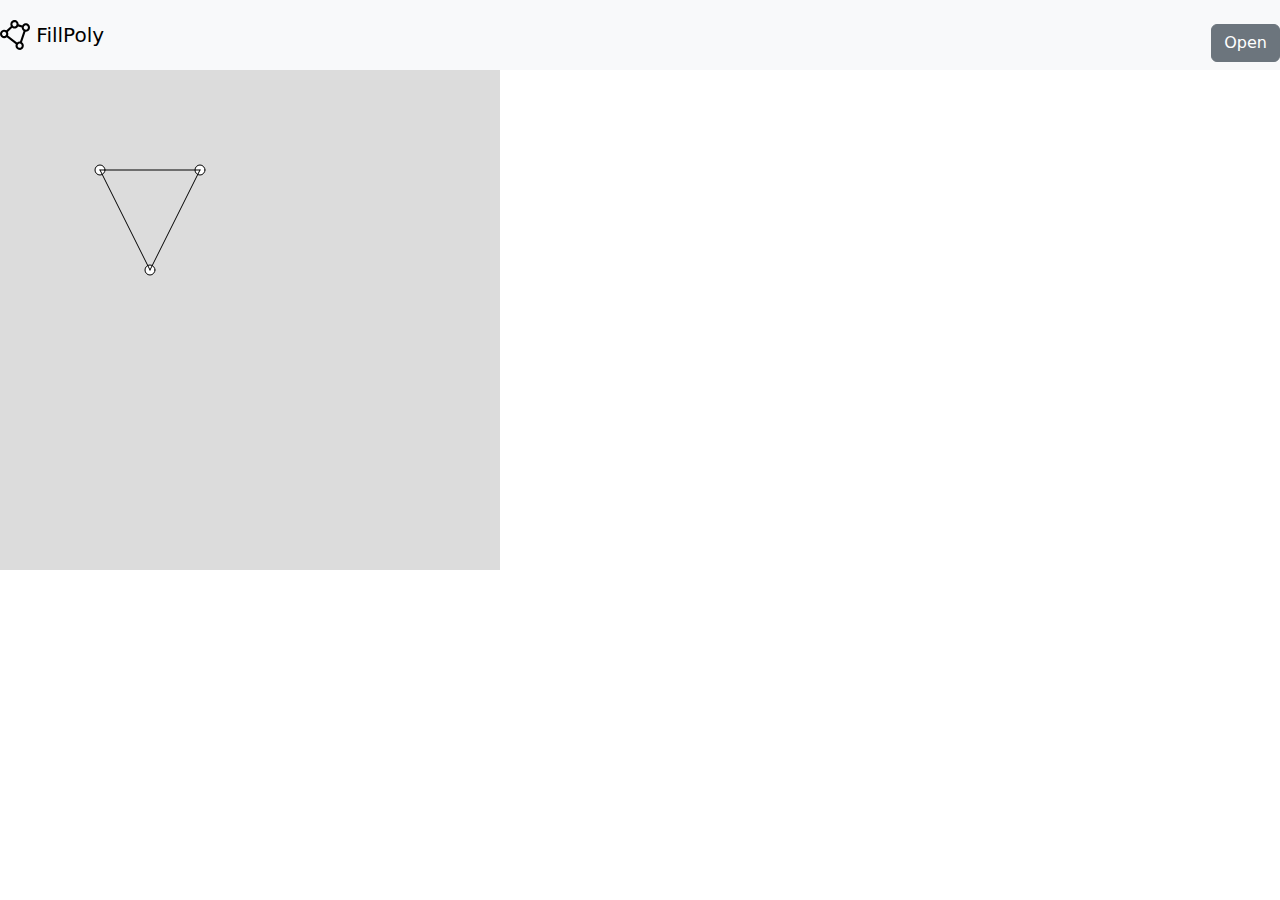
==== index.html @ da937078 "change button label" ====
<!DOCTYPE html>
<html lang="en">
  <head>
    <meta charset="utf-8" />
    <meta name="viewport" content="width=device-width, initial-scale=1.0">

    <title>Sketch</title>

    <link rel="stylesheet" type="text/css" href="style.css">

    <script src="libraries/p5.min.js"></script>
    <script src="libraries/p5.sound.min.js"></script>
    <link href="https://cdn.jsdelivr.net/npm/bootstrap@5.3.3/dist/css/bootstrap.min.css" rel="stylesheet" integrity="sha384-QWTKZyjpPEjISv5WaRU9OFeRpok6YctnYmDr5pNlyT2bRjXh0JMhjY6hW+ALEwIH" crossorigin="anonymous">
    <script src="sketch.js"></script>
  </head>

  <body>
    <nav class="navbar navbar-light bg-light">
      <a class="navbar-brand" href="#">
        <img src="Vector.svg" width="30" height="30" class="d-inline-block align-top" alt="">
        FillPoly
      </a>

      <button type="button" class="btn btn-secondary mt-3 ms-2" id="openButton" onclick="openA()">Open</button>
  </nav>     
 </div>
  </div>
    
  </body>
</html>
---- style.css ----
html, body {
  height: 100%;
}

canvas {
  display: block;

    /* This centers our sketch horizontally. */
    justify-content: center;

    /* This centers our sketch vertically. */
    align-items: center;

    margin: 0;
  display: flex;

}
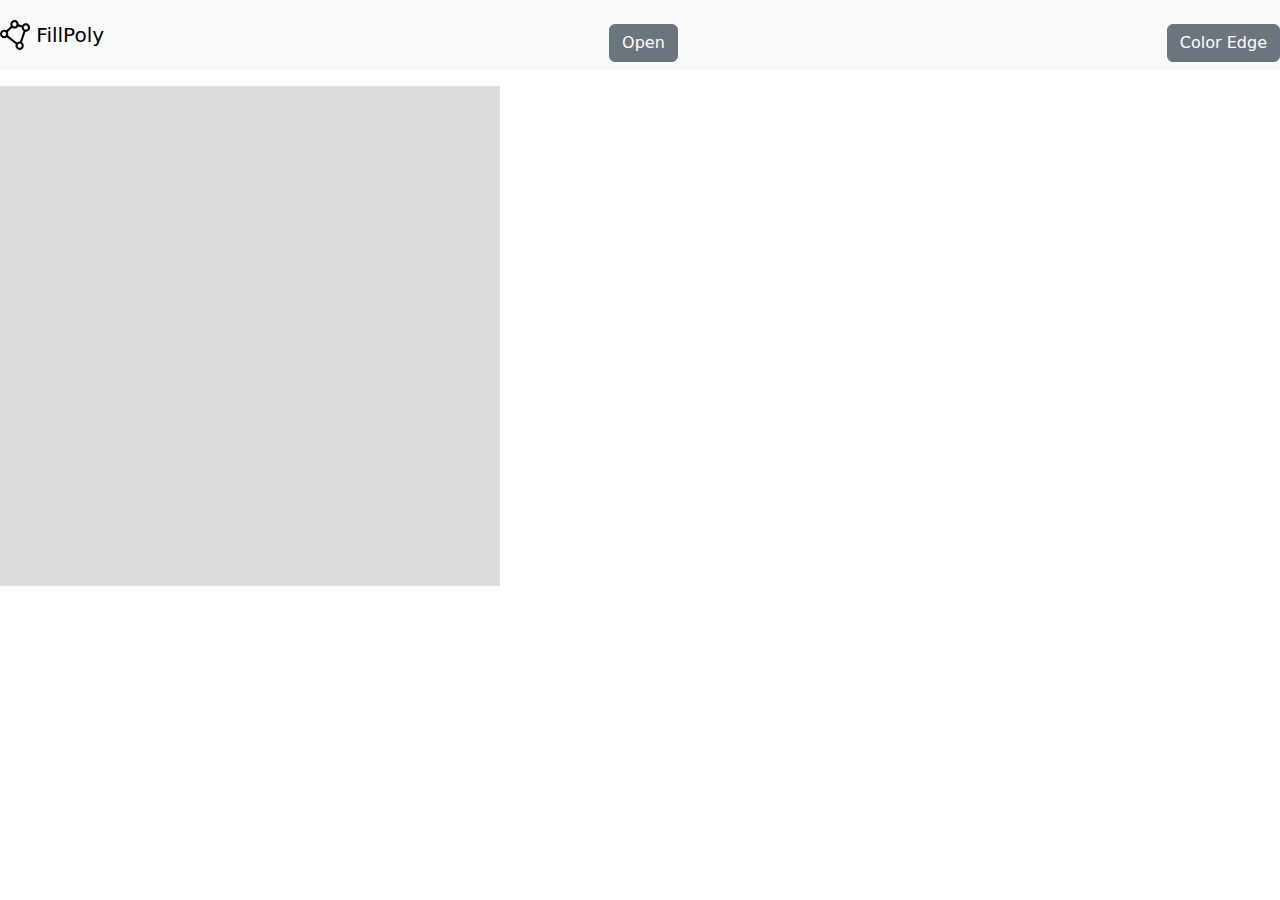
==== commit c1a98549: "yellow edge and polygon list" ====
--- a/index.html
+++ b/index.html
@@ -20,11 +20,12 @@
         <img src="Vector.svg" width="30" height="30" class="d-inline-block align-top" alt="">
         FillPoly
       </a>
-
       <button type="button" class="btn btn-secondary mt-3 ms-2" id="openButton" onclick="openA()">Open</button>
+      <button type="button" class="btn btn-secondary mt-3 ms-2" id="colorEdge" onclick="colorEdge()">Color Edge</button>
   </nav>     
  </div>
+ <ul id="polygons">
+ </ul>
   </div>
-    
   </body>
 </html>
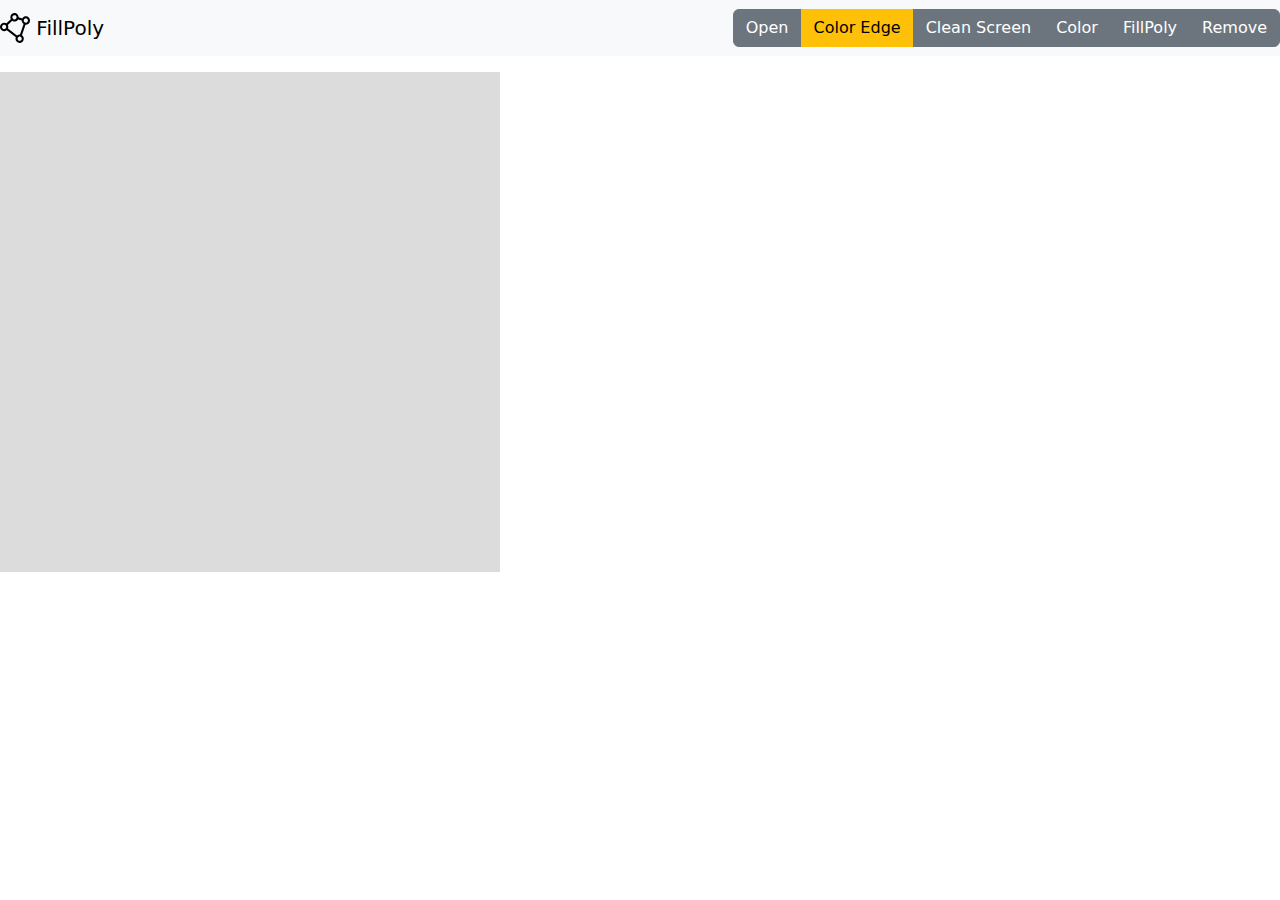
==== commit f692b9e9: "simple function clear and new buttons" ====
--- a/index.html
+++ b/index.html
@@ -20,8 +20,17 @@
         <img src="Vector.svg" width="30" height="30" class="d-inline-block align-top" alt="">
         FillPoly
       </a>
-      <button type="button" class="btn btn-secondary mt-3 ms-2" id="openButton" onclick="openA()">Open</button>
-      <button type="button" class="btn btn-secondary mt-3 ms-2" id="colorEdge" onclick="colorEdge()">Color Edge</button>
+
+      <div class="btn-group" role="group" aria-label="Basic example">
+        
+        <button type="button" class="btn btn-secondary" id="openButton" onclick="openA()">Open</button>
+        <button type="button" class="btn btn btn-warning" id="colorEdge" onclick="colorEdge()">Color Edge</button>
+        <button type="button" class="btn btn-secondary" id="cleanScreen" onclick="cleanList()">Clean Screen</button>
+    <button type="button" class="btn btn-secondary" id="colorButton" onclick="color()">Color</button>
+    <button type="button" class="btn btn-secondary" id="fillPolyButton" onclick="fillPoly()">FillPoly</button>
+    <button type="button" class="btn btn-secondary" id="removeButton" onclick="remove()">Remove</button>
+      </div>
+
   </nav>     
  </div>
  <ul id="polygons">
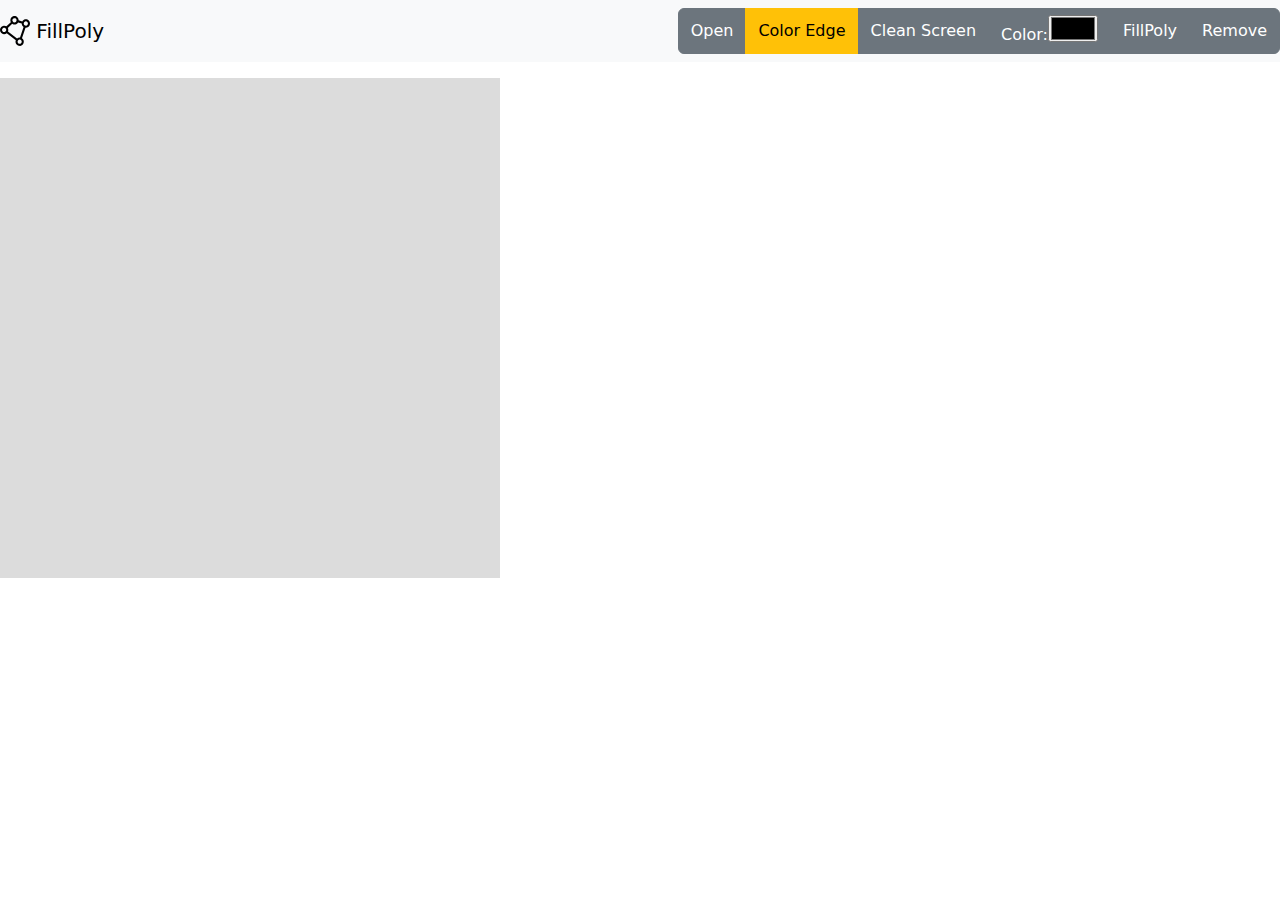
==== commit 15aed03d: "its Ok" ====
--- a/index.html
+++ b/index.html
@@ -26,8 +26,8 @@
         <button type="button" class="btn btn-secondary" id="openButton" onclick="openA()">Open</button>
         <button type="button" class="btn btn btn-warning" id="colorEdge" onclick="colorEdge()">Color Edge</button>
         <button type="button" class="btn btn-secondary" id="cleanScreen" onclick="cleanList()">Clean Screen</button>
-    <button type="button" class="btn btn-secondary" id="colorButton" onclick="color()">Color</button>
-    <button type="button" class="btn btn-secondary" id="fillPolyButton" onclick="fillPoly()">FillPoly</button>
+    <button type="button" class="btn btn-secondary" id="colorButton" onchan="color()"> Color:<input id="colorPicker" type="color" onchange="colorSelected()"></button>
+    <button type="button" class="btn btn-secondary" id="fillPolyButton" onclick="fillPolygon()">FillPoly</button>
     <button type="button" class="btn btn-secondary" id="removeButton" onclick="remove()">Remove</button>
       </div>
 
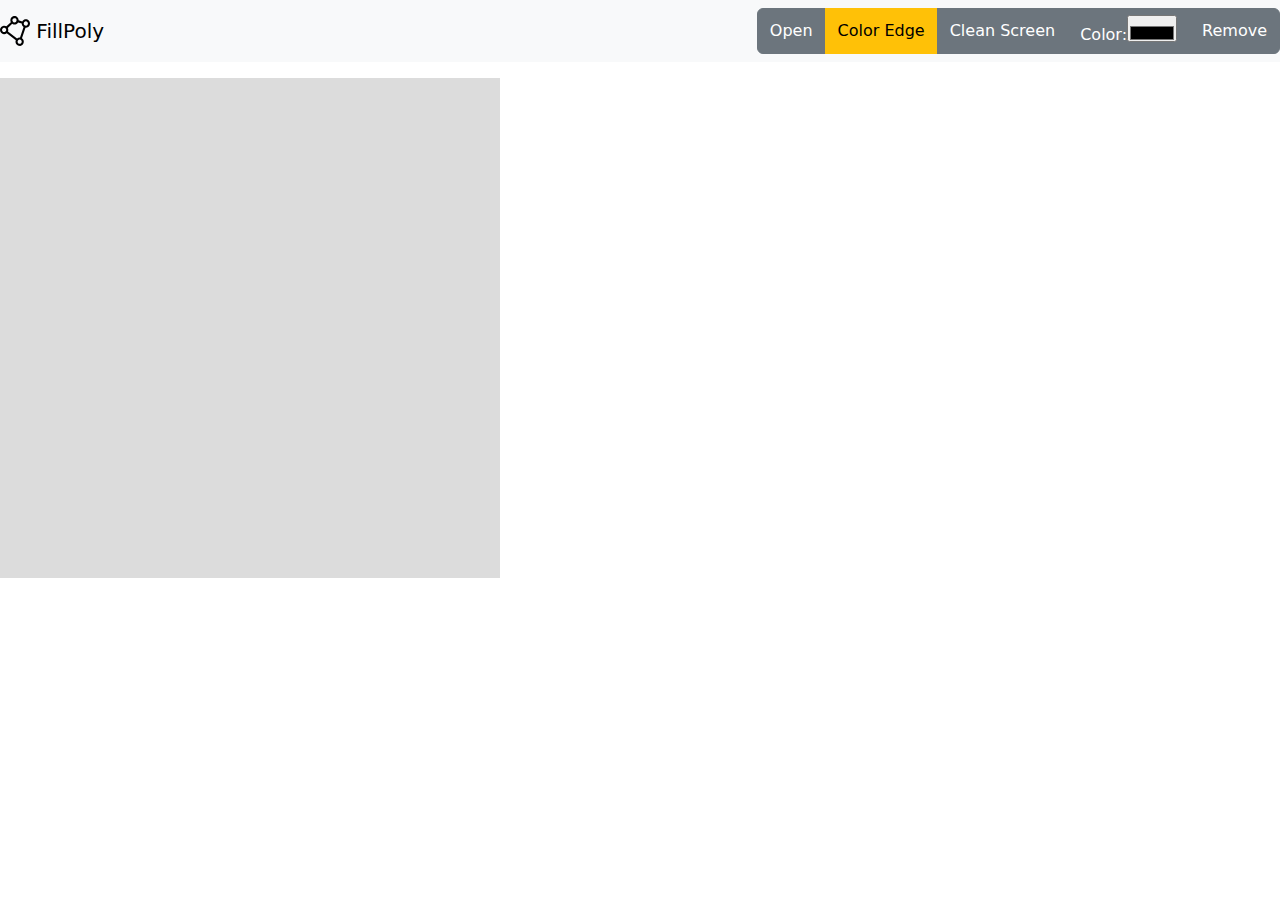
==== commit de6cd74c: "remove poly OK" ====
--- a/index.html
+++ b/index.html
@@ -26,9 +26,8 @@
         <button type="button" class="btn btn-secondary" id="openButton" onclick="openA()">Open</button>
         <button type="button" class="btn btn btn-warning" id="colorEdge" onclick="colorEdge()">Color Edge</button>
         <button type="button" class="btn btn-secondary" id="cleanScreen" onclick="cleanList()">Clean Screen</button>
-    <button type="button" class="btn btn-secondary" id="colorButton" onchan="color()"> Color:<input id="colorPicker" type="color" onchange="colorSelected()"></button>
-    <button type="button" class="btn btn-secondary" id="fillPolyButton" onclick="fillPolygon()">FillPoly</button>
-    <button type="button" class="btn btn-secondary" id="removeButton" onclick="remove()">Remove</button>
+    <button type="button" class="btn btn-secondary" id="colorButton" onchan="color()"> Color:<input class="color-input" id="colorPicker" type="color" onchange="colorSelected()"></button>
+    <button type="button" class="btn btn-secondary" id="removeButton" onclick="removepoli()">Remove</button>
       </div>
 
   </nav>     
--- a/style.css
+++ b/style.css
@@ -15,3 +15,8 @@
   display: flex;
 
 }
+
+.color-input {
+  padding-top: 10px; /* ajuste o valor conforme necessário */
+}
+
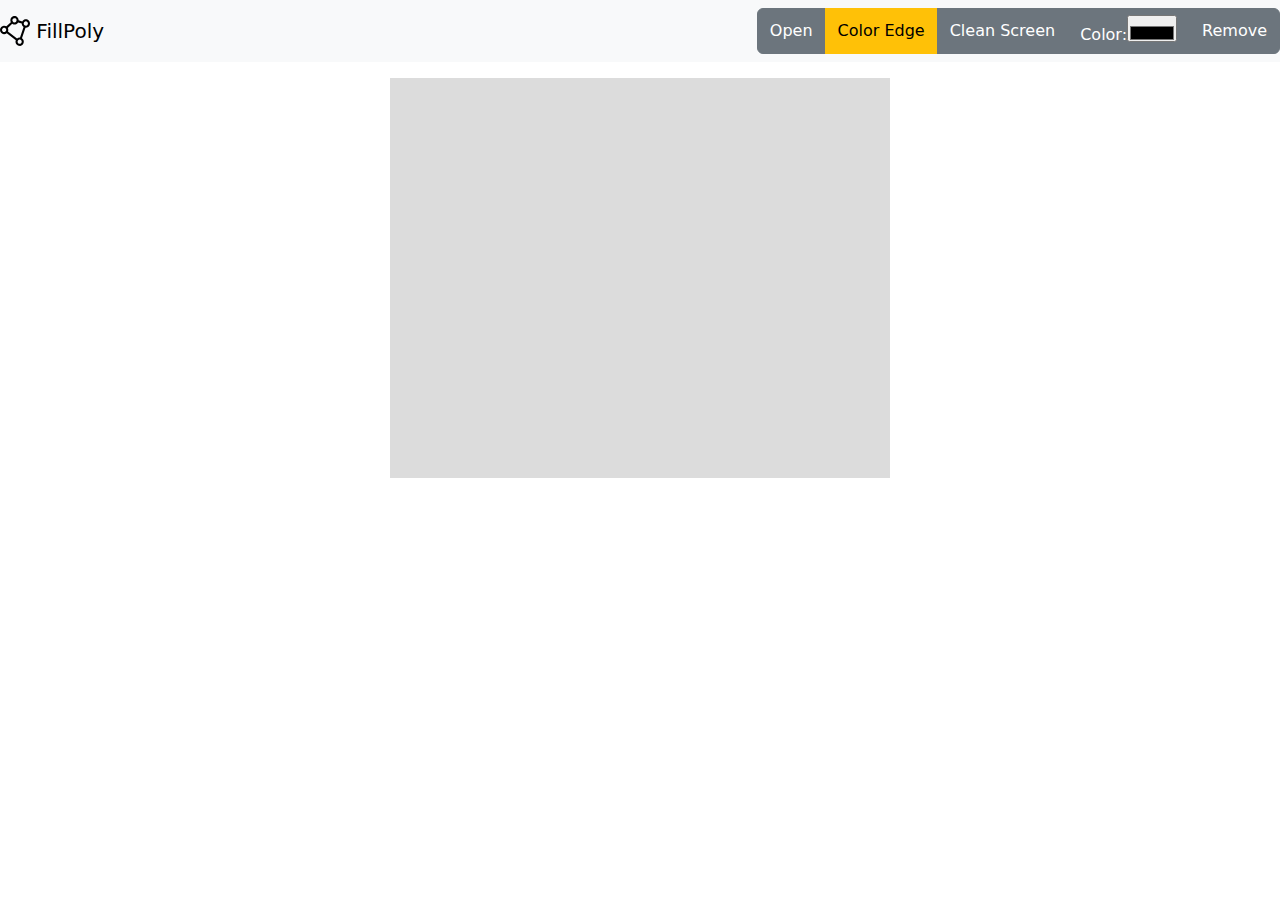
==== commit b3b5305f: "woking" ====
--- a/index.html
+++ b/index.html
@@ -26,14 +26,17 @@
         <button type="button" class="btn btn-secondary" id="openButton" onclick="openA()">Open</button>
         <button type="button" class="btn btn btn-warning" id="colorEdge" onclick="colorEdge()">Color Edge</button>
         <button type="button" class="btn btn-secondary" id="cleanScreen" onclick="cleanList()">Clean Screen</button>
-    <button type="button" class="btn btn-secondary" id="colorButton" onchan="color()"> Color:<input class="color-input" id="colorPicker" type="color" onchange="colorSelected()"></button>
+    <button type="button" class="btn btn-secondary" onchan="color()"> Color:<input class="color-input" id="colorPicker" type="color" onchange="colorSelected()"></button>
     <button type="button" class="btn btn-secondary" id="removeButton" onclick="removepoli()">Remove</button>
       </div>
-
   </nav>     
+  </div>
  </div>
  <ul id="polygons">
  </ul>
   </div>
+  <div class="canvasposition" id="sketch-holder">
+    <!-- Our sketch will go here! -->
+  </div>
   </body>
 </html>
--- a/style.css
+++ b/style.css
@@ -5,18 +5,19 @@
 canvas {
   display: block;
 
-    /* This centers our sketch horizontally. */
-    justify-content: center;
-
-    /* This centers our sketch vertically. */
-    align-items: center;
-
-    margin: 0;
-  display: flex;
-
 }
 
 .color-input {
   padding-top: 10px; /* ajuste o valor conforme necessário */
 }
 
+.canvasposition{
+  display: flex;
+
+  /* This centers our sketch horizontally. */
+  justify-content: center;
+
+  /* This centers our sketch vertically. */
+  align-items: center;
+}
+
